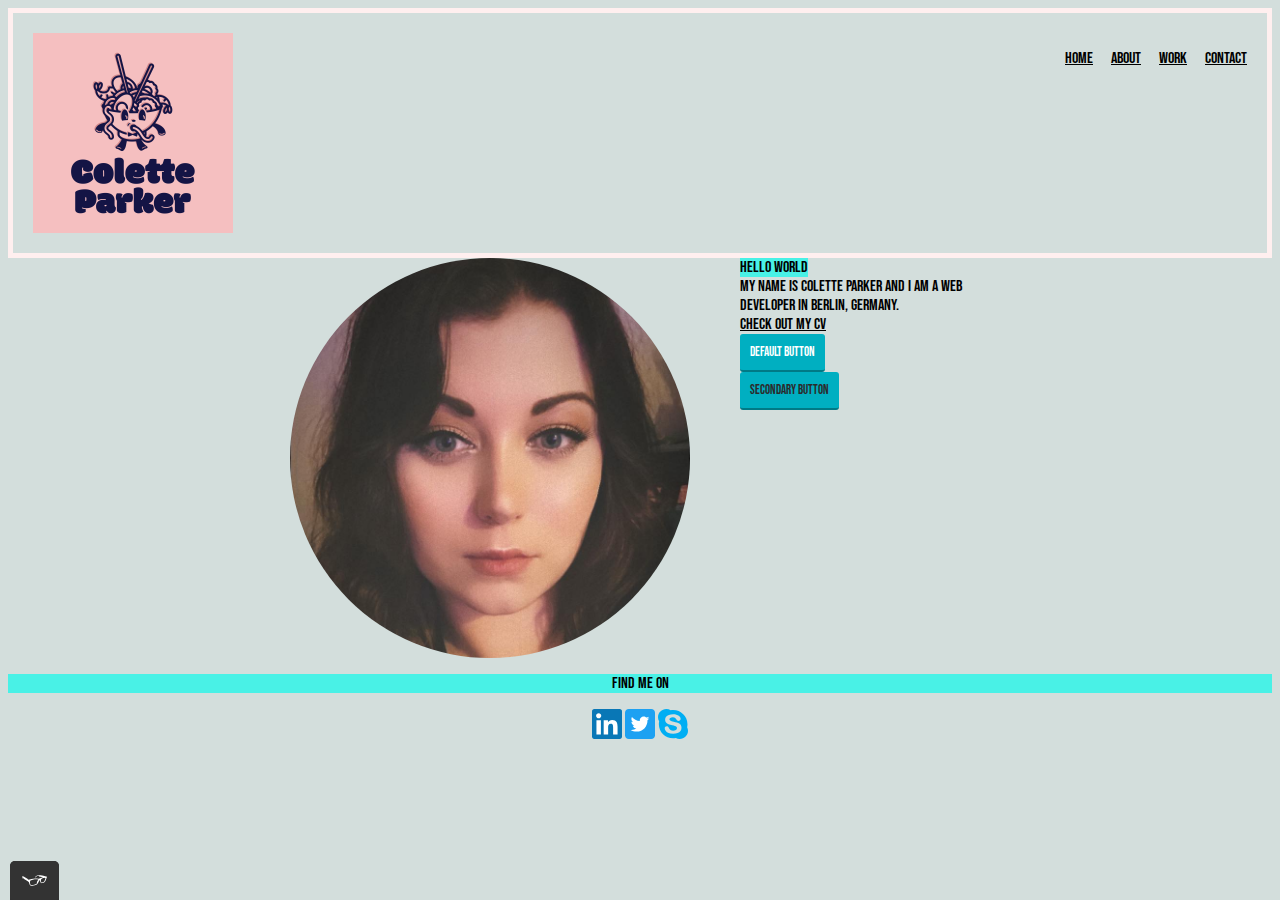
==== index.html @ a2b3fd6b "Initial commit" ====
<!DOCTYPE html>
<html lang="en" dir="ltr">

<head>
  <meta charset="utf-8">
  <meta name="viewport" content="width=device-width, initial-scale=1">
  <title>Homepage</title>
  <link rel="shortcut icon" href="https://www.wikipedia.org/static/favicon/wikipedia.ico" />
  <link rel="normalize" type="text/css" href="css/normalize.min.css">
  <link rel="preconnect" href="https://fonts.googleapis.com">
  <link rel="preconnect" href="https://fonts.gstatic.com" crossorigin>
  <link href="https://fonts.googleapis.com/css2?family=Bebas+Neue&display=swap" rel="stylesheet">
  <link rel="stylesheet" type="text/css" href="css/style.production.css">
</head>

<body>
  <header class="page-header">
    <img src="img/logo.png" class="page-header__item" alt="Colette Parker Noodle Logo">
    <nav class="page-header__item">
      <ul role="menubar" class="navigation-list">
        <li role="presentation">
          <a href="index.html" role="menuitem" class="navigation-list__item navigation-list__item--active"> Home </a>
        </li>
        <li role="presentation">
          <a href="about.html" role="menuitem" class="navigation-list__item navigation-list__item--active"> About </a>
        </li>
        <li role="presentation">
            <a href="work.html" role="menuitem" class="navigation-list__item navigation-list__item--active">Work</a>
         </li>
        <li role="presentation">
          <a href="contact.html" role="menuitem" class="navigation-list__item navigation-list__item--active"> Contact </a>
        </li>
      </ul>
    </nav>
  </header>
  <div class="profile">
  <img src="img/Me.jpeg"
  class="profile_portrait" alt='Colette Parker Portrait'>
  <p>
    Hello world </p>
    <br>
    <p2> My name is Colette Parker and I am a web developer in Berlin, Germany. <p2>
  <br>
  <a href="https://www.linkedin.com/in/colettejoyparker/" target="_blank">Check out my CV</a>
  <br>
  <button type="button">Default Button</button>
  <br>
  <button class="button__secondary">Secondary Button</button>
  </div>

  <footer class="page-footer">
    <p>Find me on</p>
    <div class="social media">
    <img src="img/linkedin.svg" alt="Linkedin logo" height="30" width="30">
    <img src="img/twitter_icon.svg" alt="Twitter logo">
    <img src="img/skype_icon.svg" alt="Skype Logo" height="30" width="30">
  </div>
  </footer>
  <script src="js/tota11y.min.js"> </script>
</body>

</html>
---- css/style.production.css ----
/* colors #D3DEDC
#92A9BD
#7C99AC
#FFEFEF
*/
* {
  -webkit-box-sizing: border-box;
  box-sizing: border-box;
}

body {
  font-family: 'bebas neue', cursive;
  font-weight: 400
}

body {
  background-color: #D3DEDC
}

header {
  border: 5px solid #FFEFEF;
}

h1 {
  text-decoration: underline;
  font-weight: 400;
  font-size: 25px;
}

.profile {
  max-width: 700px;
  margin: 0 auto;
}

.page-header {
  display: -webkit-box;
  display: -ms-flexbox;
  display: flex;
  width: 100%;
  padding: 20px;
}

.page-header__item {
  -webkit-box-flex: 0;
  -ms-flex: 0 1 200px;
  flex: 0 1 200px;
}

.page-header__item:last-child {
  -webkit-box-flex: 1;
  -ms-flex-positive: 1;
  flex-grow: 1;
  text-align: right;
}

.navigation-list {
  list-style-type: none;
}

.navigation-list li {
  display: inline-block;
  margin-left: 15px;
}

.profile_portrait {
  float: left;
  max-width: 400px;
  max-height: 400px;
  margin-right: 50px;
  border-radius: 50%;
}

a {
  color: black
}

a:visited {
  /* visited link */
  color: #7C99AC;
}

a:hover, a:focus {
  text-decoration: none
}

a:active {
  /* selected link */
  color: #006778;
}

.div2 {
  text-align: center;
}

button {
  border: none;
  font-family: inherit;
  background-color: #FFEFEF;
  padding: 8px;
  border-radius: 4px;
}

.button__secondary {
  background-color: #00AFC1;
  color: #2b2b2b;
}

button:hover, button:focus {
  /* lets the mouse appear as a hand when hovering over the button */
  cursor: pointer;
  /* reduces the opacity of the button to 80% */
  opacity: 0.8;
}

p {
  background-color: rgba(39, 245, 232, 0.8);
  display: inline;
}

.page-footer {
  clear: both;
  display: -webkit-box;
  display: -ms-flexbox;
  display: flex;
  -webkit-box-orient: vertical;
  -webkit-box-direction: normal;
  -ms-flex-direction: column;
  flex-direction: column;
  text-align: center;
}

.grid {
  display: -ms-grid;
  display: grid;
  -ms-grid-columns: 300px 20px 300px 20px 300px;
  grid-template-columns: 300px 300px 300px;
  -ms-grid-rows: 300px 20px 300px;
  grid-template-rows: 300px 300px;
  grid-gap: 20px;
}

.grid>*:nth-child(1) {
  -ms-grid-row: 1;
  -ms-grid-column: 1;
}

.grid>*:nth-child(2) {
  -ms-grid-row: 1;
  -ms-grid-column: 3;
}

.grid>*:nth-child(3) {
  -ms-grid-row: 1;
  -ms-grid-column: 5;
}

.grid>*:nth-child(4) {
  -ms-grid-row: 3;
  -ms-grid-column: 1;
}

.grid>*:nth-child(5) {
  -ms-grid-row: 3;
  -ms-grid-column: 3;
}

.grid>*:nth-child(6) {
  -ms-grid-row: 3;
  -ms-grid-column: 5;
}

.grid__item {
  background-color: #7C99AC;
  padding: 5px;
}

/* start grid fallback */
.grid__item {
  display: inline-block;
  width: 33%;
}

/* end grid fallback */
@supports (display: grid) {
  .grid {
    display: -ms-grid;
    display: grid;
    /* grid-template-columns: 300px 300px 300px; fractions are better than pixels - they are responsive */
    -ms-grid-columns: 1fr 20px 1fr 20px 1fr;
    grid-template-columns: 1fr 1fr 1fr;
    grid-gap: 20px;
    margin: 0;
  }

  .grid__item {
    background-color: #7C99AC;
    width: auto;
    min-height: auto;
    margin: 0;
  }

  .grid__item:last-child {
    -ms-grid-column: 3;
    grid-column: 3 / 3;
    -ms-grid-row: 1;
    -ms-grid-row-span: 2;
    grid-row: 1 / 3;
  }
}

@media all and (max-width: 500px) {
  .grid {
    -ms-grid-columns: 1fr;
    grid-template-columns: 1fr;
  }
}

@media all and (min-width: 501px) and (max-width: 750px) {
  .grid {
    -ms-grid-columns: 1fr 20px 1fr;
    grid-template-columns: 1fr 1fr;
  }
}

@media all and (max-width: 750px) {
  .grid {
    grid-gap: 10px;
  }

  .grid__item:last-child {
    grid-column: auto / auto;
    grid-row: auto / auto;
  }

  h1 {
    font-size: 22px;
  }
}

.button, button {
  /* overwrites browser defaults and resets the border */
  border: none;
  display: inline-block;
  /* takes the font from the outer container */
  font-family: inherit;
  /* styles the button */
  background-color: #357b70;
  color: white;
  text-decoration: none;
  padding: 10px;
  border-radius: 3px;
  /* width of the border, type, color */
  border-bottom: 2px solid rgba(0, 0, 0, 0.3);
  -webkit-transition-duration: 0.2s;
  -o-transition-duration: 0.2s;
  transition-duration: 0.2s;
  -webkit-transition-property: opacity;
  -o-transition-property: opacity;
  transition-property: opacity;
}

button:hover,
button:focus,
.button:hover,
.button:focus {
  /* lets the mouse appear as a hand when hovering over the button */
  cursor: pointer;
  /* reduces the opacity of the button to 80% */
  opacity: 0.8;
}

.button, button {
  /* overwrites browser defaults */
  /* resets the border */
  border: none;
  display: inline-block;
  font-family: inherit;
  background-color: #00AFC1;
  color: white;
  text-decoration: none;
  padding: 10px;
  border-radius: 3px;
  /* width of the border, type, color */
  border-bottom: 2px solid rgba(0, 0, 0, 0.3);
  -webkit-transition: 0.2s opacity;
  -o-transition: 0.2s opacity;
  transition: 0.2s opacity;
}

@-webkit-keyframes color-change {
  0% {
    fill: #edc655;
  }

  50% {
    fill: #fcffad;
  }

  100% {
    fill: #f76414;
  }
}

@keyframes color-change {
  0% {
    fill: #edc655;
  }

  50% {
    fill: #fcffad;
  }

  100% {
    fill: #f76414;
  }
}

.sun {
  -webkit-animation-duration: 4s;
  animation-duration: 4s;
  -webkit-animation-name: color-change;
  animation-name: color-change;
  -webkit-animation-iteration-count: infinite;
  animation-iteration-count: infinite;
  -webkit-animation-direction: alternate;
  animation-direction: alternate;
  -webkit-animation-timing-function: linear;
  animation-timing-function: linear;
}
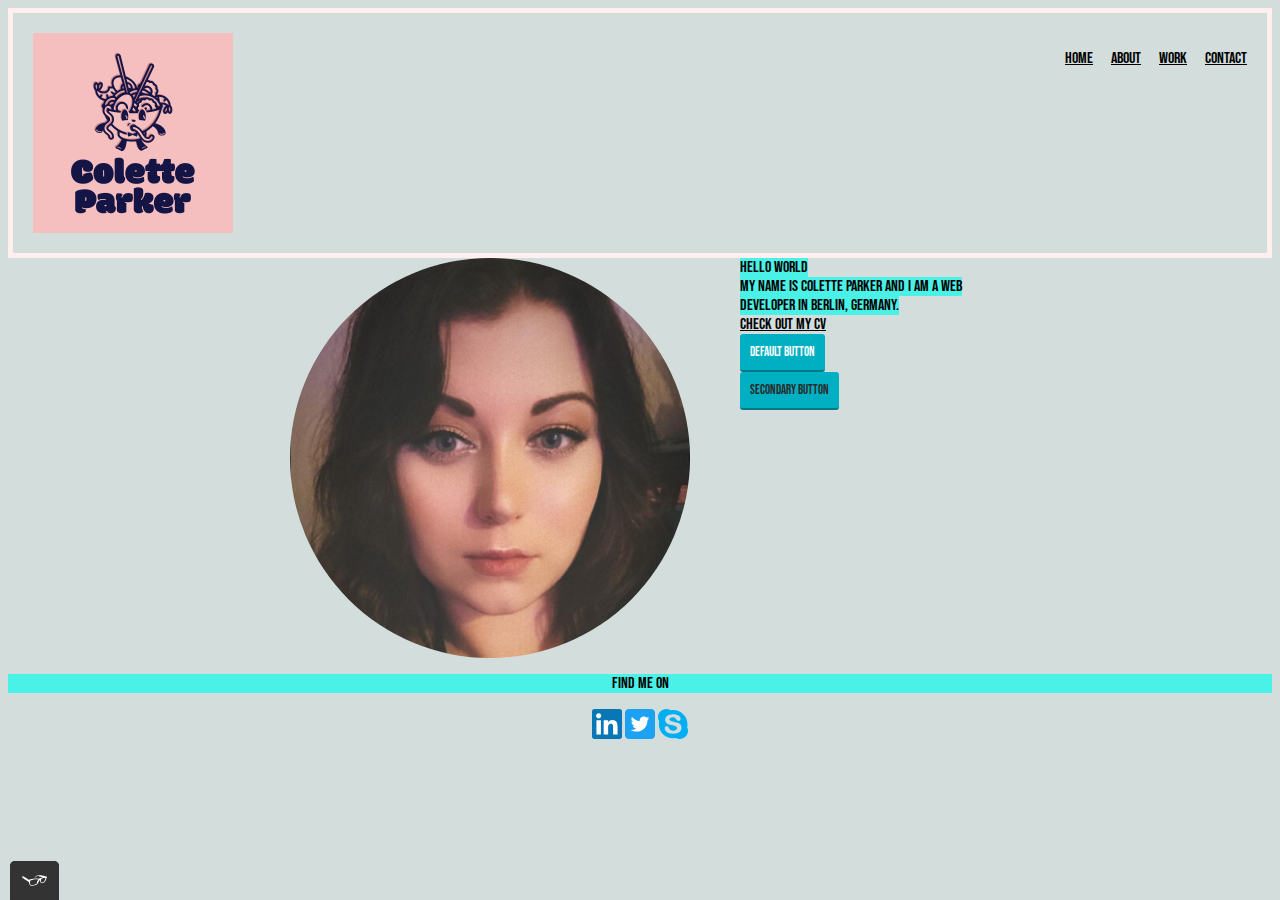
==== commit f5b0f6fc: "Update index.html" ====
--- a/index.html
+++ b/index.html
@@ -39,7 +39,7 @@
   <p>
     Hello world </p>
     <br>
-    <p2> My name is Colette Parker and I am a web developer in Berlin, Germany. <p2>
+    <p> My name is Colette Parker and I am a web developer in Berlin, Germany. </p>
   <br>
   <a href="https://www.linkedin.com/in/colettejoyparker/" target="_blank">Check out my CV</a>
   <br>
